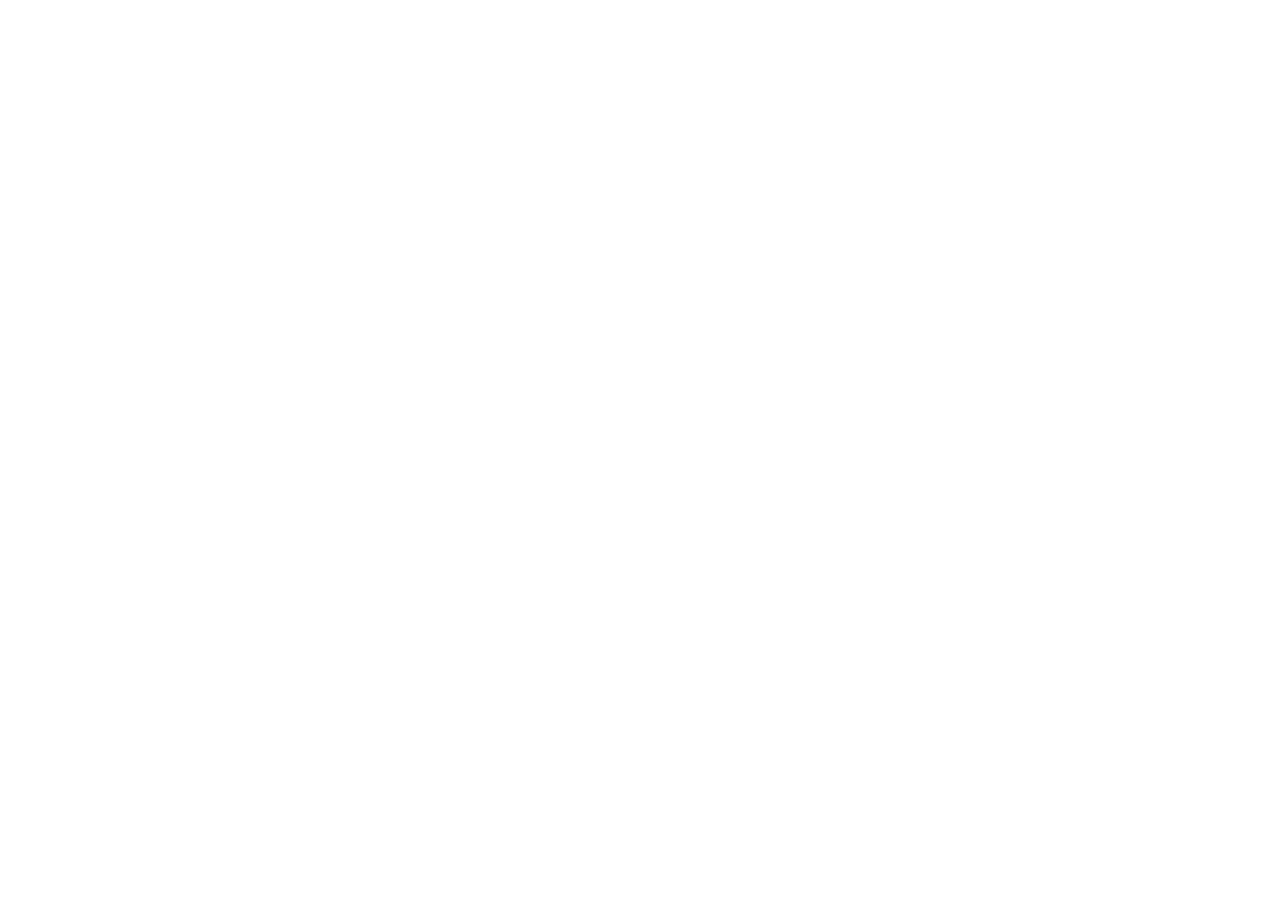
==== index.html @ 9990de1c "송민혁 깃허브 연결" ====
<!DOCTYPE html>
<html lang="ko">
<head>
  <meta charset="UTF-8">
  <meta http-equiv="X-UA-Compatible" content="IE=edge">
  <meta name="viewport" content="width=device-width, initial-scale=1.0">
  <title>웹 만들기</title>
</head>
<body>
  
</body>
</html>
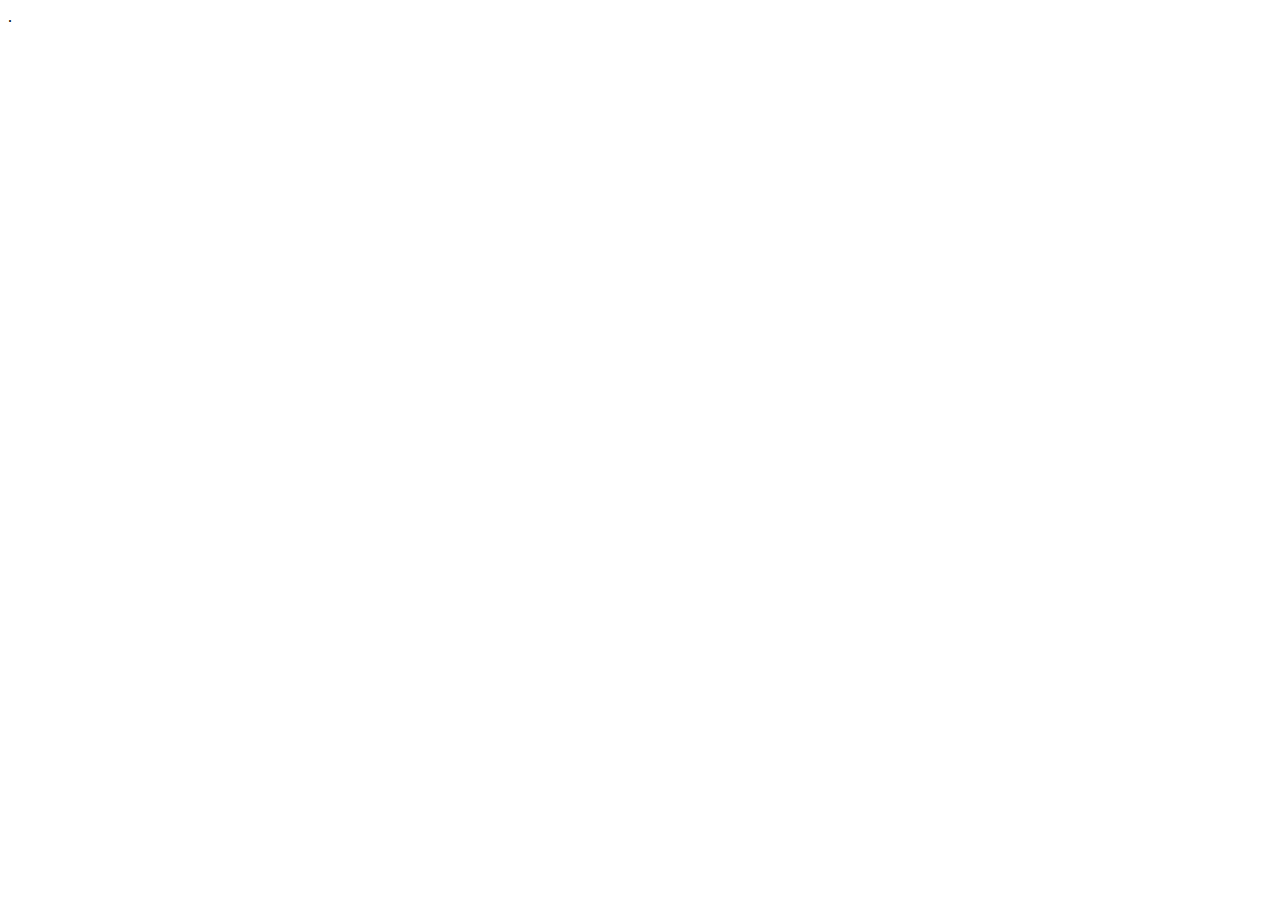
==== commit d6ed2b94: "송민혁 깃허브 연결" ====
--- a/index.html
+++ b/index.html
@@ -7,6 +7,6 @@
   <title>웹 만들기</title>
 </head>
 <body>
-  
+  .
 </body>
 </html>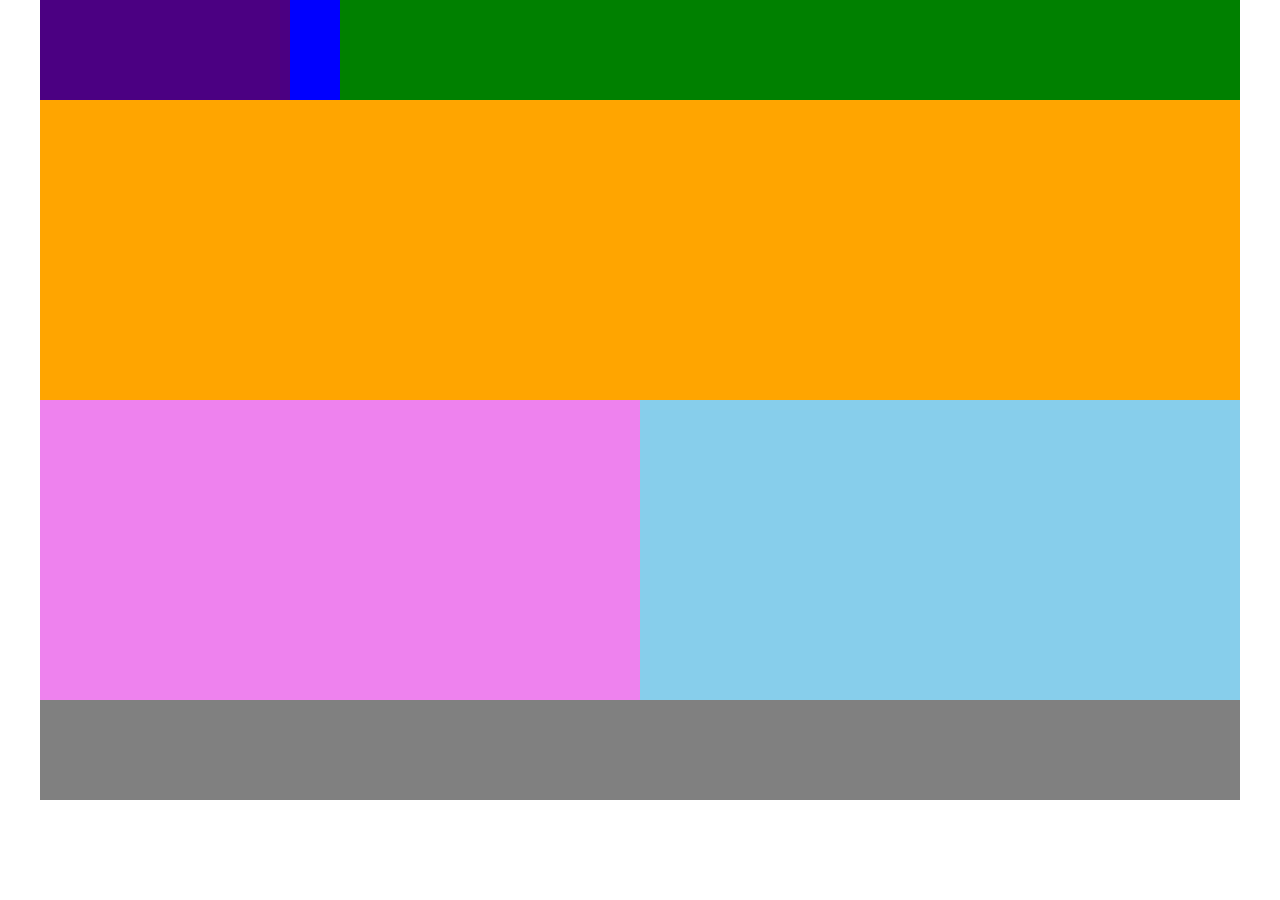
==== commit 7ae165f4: "송민혁 4주차 과제" ====
--- a/index.html
+++ b/index.html
@@ -5,8 +5,23 @@
   <meta http-equiv="X-UA-Compatible" content="IE=edge">
   <meta name="viewport" content="width=device-width, initial-scale=1.0">
   <title>웹 만들기</title>
+  <link rel="stylesheet" href="reset.css">
+  <link rel="stylesheet" href="style.css">
 </head>
 <body>
-  .
+  <div id="container">
+    <header>
+      <div id="logo">
+      </div>
+      <nav></nav>
+    </header>
+    <div id="slideshow"></div>
+    <div id="contents">
+          <div id="tabMenu"></div>
+    <div id="links"></div>
+  </div>
+
+    <footer></footer>
+  </div>
 </body>
 </html>--- a/style.css
+++ b/style.css
@@ -0,0 +1,49 @@
+#container{
+  margin: 0 auto;
+  width: 1200px;
+}
+header{
+  width: 100%;
+  height: 100px;
+  background-color: blue;
+}
+#logo{
+  float: left;
+  width: 250px;
+  height: 100px;
+  background-color: indigo;
+}
+nav{
+  float: right;
+  width: 900px;
+  height: 100px;
+  background-color: green;
+}
+#slideshow{
+  clear: both;
+  width: 100%;
+  height: 300px;
+  background-color: orange;
+  overflow: hidden;
+}
+#contents{
+  width: 100%;
+  height: 300px;
+}
+#tabMenu{
+  float: left;
+  width: 600px;
+  height: 100%;
+  background-color: violet;
+}
+#links{
+  float: right;
+  width: 600px;
+  height: 100%;
+  background-color: skyblue;
+}
+footer{
+  width: 100%;
+  height: 100px;
+  background-color: gray;
+}